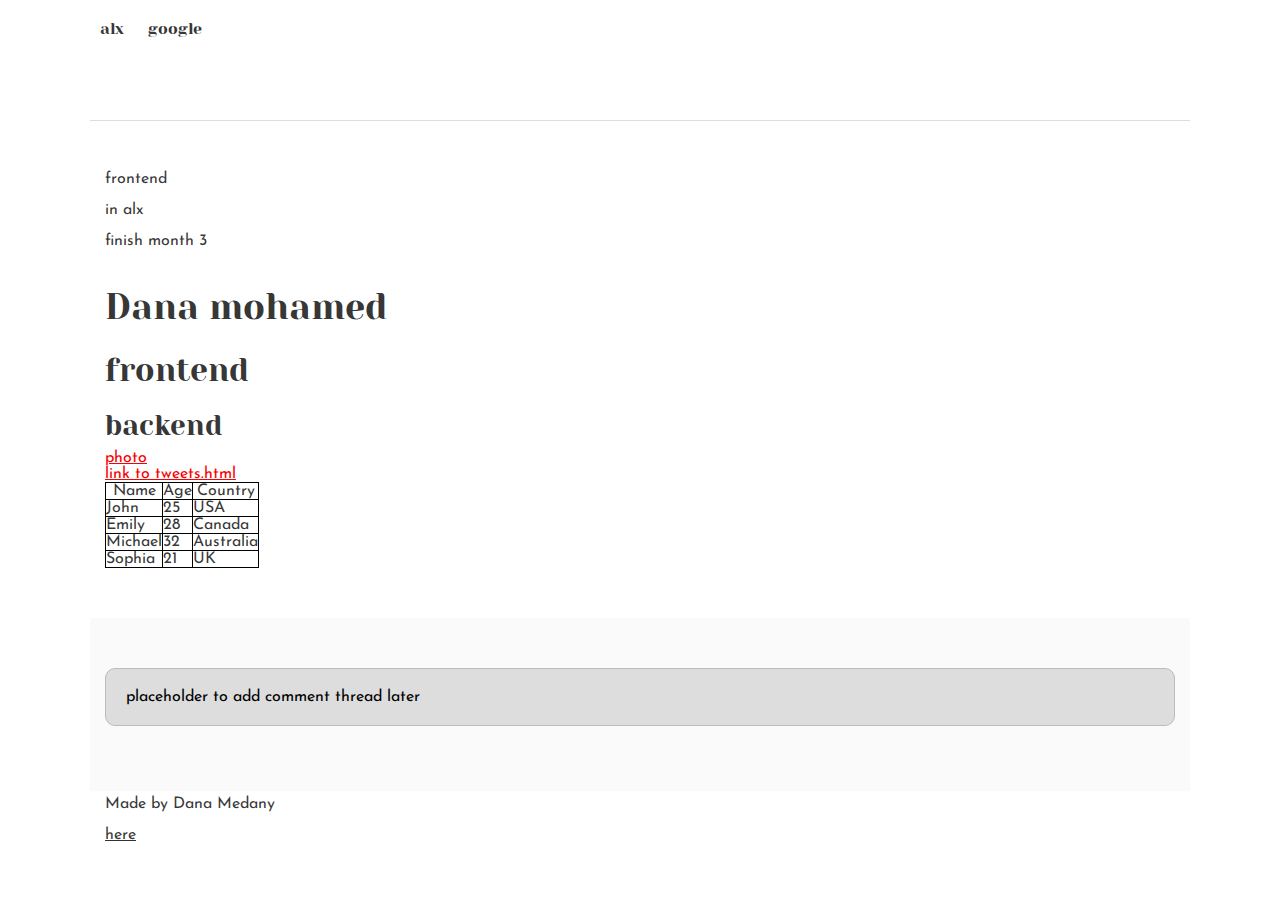
==== css_basic/index.html @ a16d4b4d "create css_basic directory" ====
<!DOCTYPE html>
<html>
  <head>
    <title>My first website</title>
    <link href="base.css" rel="stylesheet">
    <link href="styles.css" rel="stylesheet">
    <style>
      table {
        border-collapse: collapse;
      }
      table, th, td {
        border: 1px solid black;
      }
    </style>
  </head>
  <body>
    <!-- <p>this is dana</p>
    <p>frontend</p>
    <p>in alx</p>
    <p>finish month 3</p>
    <h1>Dana mohamed</h1>
    <h2>frontend</h2>
    <h3>backend</h3>
    <a href="https://i.ibb.co/gTDZZT8/ALX-Logo-07.png">photo </a>
    <br />
    <a href="tweets.html">link to tweets.html</a> -->
    <header>
      <ul>
        <li>
          <a href="https://www.alx.com">alx</a>
          <a href="https://www.google.com">google</a>
        </li>
      </ul>
    </header>


    <main>
      <article>
          <p>frontend</p>
          <p>in alx</p>
          <p>finish month 3</p>
          <h1>Dana mohamed</h1>
          <h2>frontend</h2>
          <h3>backend</h3>
          <a href="https://i.ibb.co/gTDZZT8/ALX-Logo-07.png">photo </a>
          <br />
          <a href="tweets.html">link to tweets.html</a>

          <table>
            <thead>
              <th>Name</th>
              <th>Age</th>
              <th>Country</th>
            </thead>
            <tbody>
              <tr>
                <td>John</td>
                <td>25</td>
                <td>USA</td>
              </tr>
              <tr>
                <td>Emily</td>
                <td>28</td>
                <td>Canada</td>
              </tr>
              <tr>
                <td>Michael</td>
                <td>32</td>
                <td>Australia</td>
              </tr>
              <tr>
                <td>Sophia</td>
                <td>21</td>
                <td>UK</td>
              </tr>
          </tbody>
          </table>
      </article>
      <aside>
        <p>placeholder to add comment thread later</p>
      </aside>
    </main>
    <footer>
      <p>Made by Dana Medany</YOUR></p>
      <a href="https://www.google.com" target="_blank">here</a>
    </footer>
  </body>
</html>
---- css_basic/base.css ----
/* Importing webfonts */
/* (If you're learning CSS, you should disregard that) */

@import url(https://fonts.googleapis.com/css?family=Yeseva+One);
@import url(https://fonts.googleapis.com/css?family=Josefin+Sans:400,700,700italic,400italic);

/* CSS reset rules */

html,
body {
  height: 100%;
  min-height: 100%;
}
html,
body,
div,
span,
applet,
object,
iframe,
h1,
h2,
h3,
h4,
h5,
h6,
p,
blockquote,
pre,
a,
abbr,
acronym,
address,
big,
cite,
code,
del,
dfn,
img,
ins,
kbd,
q,
s,
samp,
small,
strike,
sub,
sup,
tt,
var,
b,
u,
i,
center,
dl,
dt,
dd,
fieldset,
form,
label,
legend,
table,
caption,
tbody,
tfoot,
thead,
tr,
th,
td,
article,
aside,
canvas,
details,
embed,
figure,
figcaption,
footer,
header,
hgroup,
menu,
nav,
output,
ruby,
section,
summary,
time,
mark,
audio,
video {
  margin: 0;
  padding: 0;
  border: 0;
  font-size: 100%;
  font: inherit;
  vertical-align: baseline;
}
/* HTML5 display-role reset for older browsers */
article,
aside,
details,
figcaption,
figure,
footer,
header,
hgroup,
menu,
nav,
section {
  display: block;
}
body {
  line-height: 1;
}
blockquote,
q {
  quotes: none;
}
blockquote:before,
blockquote:after,
q:before,
q:after {
  content: "";
  content: none;
}
table {
  border-collapse: collapse;
  border-spacing: 0;
}

/* Fonts and colors */

body {
  font-family: "Josefin Sans", serif;
  color: rgba(0, 0, 0, 0.8);
}
h1,
h2,
h3,
h4,
h5,
h6,
header {
  font-family: "Yeseva One", sans-serif;
}
article {
}
header {
  border-bottom: 1px solid rgb(221, 221, 221);
  transition: border-bottom-color 1s ease;
}
header a {
  color: rgba(0, 0, 0, 0.8);
}
aside {
  background: #fafafa;
}
aside p {
  border: 1px solid #bbb;
  background: #ddd;
  color: black;
}
footer a {
  color: rgba(0, 0, 0, 0.8);
}
a {
  color: #f80002;
}

/* Positioning and margins */

@media (min-width: 1100px) {
  body {
    width: 1100px;
    margin: 0 auto;
  }
}

article {
  padding: 50px 15px;
}
article > *:first-child {
  margin-top: 0;
}
aside {
  padding: 50px 15px;
}
header .right {
  float: right;
  margin: 0 10px 15px;
}

/* Header */
header {
  padding: 20px 0;
  height: 80px;
}
header ul {
  list-style: none;
  margin: 0;
  padding: 0;
}
header li {
  display: inline;
  vertical-align: middle;
}
header li:first-child {
  margin: 0;
}
header li a {
  margin: 0 10px;
}
header li.logo {
  font-size: 36px;
}
header a {
  text-decoration: none;
}

/* Aside */

aside p {
  border-radius: 10px;
  padding: 20px 20px;
}

/* Footer */

footer {
  padding: 5px 15px;
  height: 80px;
}

/* Text styles and margins */

p {
  margin-bottom: 15px;
}
h1 {
  font-size: 36px;
  margin: 40px 0 20px;
}
h2 {
  font-size: 32px;
  margin: 30px 0 15px;
}
h3 {
  font-size: 28px;
  margin: 25px 0 10px;
}
h4 {
  font-size: 20px;
  font-weight: bold;
  margin: 20px 0 10px;
}
h5 {
  font-size: 18px;
  font-weight: bold;
  margin: 15px 0 10px;
}
h6 {
  font-weight: bold;
  margin: 5px 0;
}

@media (max-width: 800px) {
  body.works_on_smartphone {
    display: block;
  }
  body.works_on_smartphone main {
    display: block;
  }
  header .right {
    float: none;
  }
}
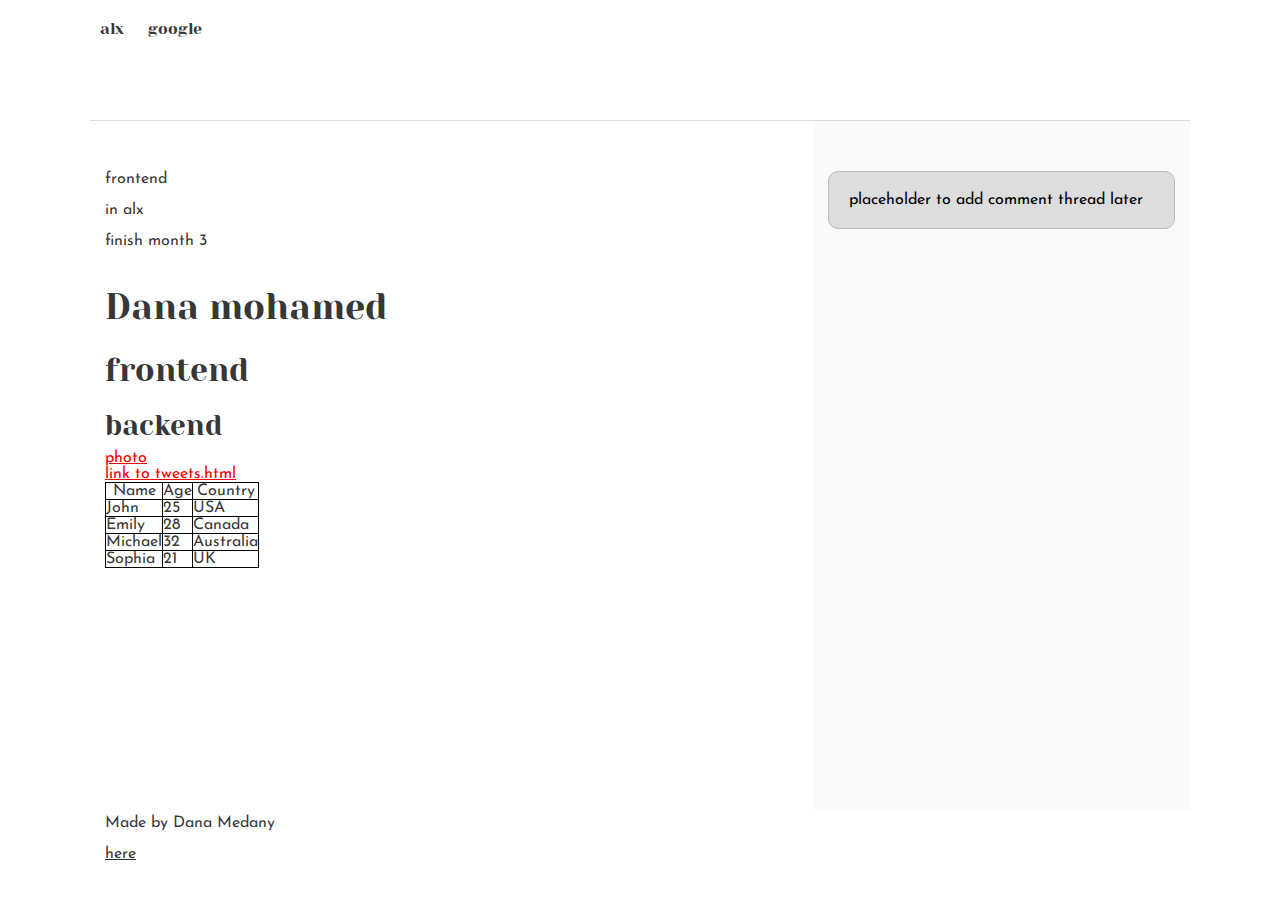
==== commit 1d988812: "task 2 is done" ====
--- a/css_basic/index.html
+++ b/css_basic/index.html
@@ -13,7 +13,7 @@
       }
     </style>
   </head>
-  <body>
+  <body class="works_on_smartphone">
     <!-- <p>this is dana</p>
     <p>frontend</p>
     <p>in alx</p>
--- a/css_basic/styles.css
+++ b/css_basic/styles.css
@@ -0,0 +1,24 @@
+body, main {
+  display: flex;
+}
+
+body {
+  flex-direction: column;
+}
+
+main {
+  flex-direction: row;
+  flex: auto;
+}
+
+article {
+  flex: 2;
+}
+
+aside {
+  flex: 1;
+}
+
+article, aside {
+  overflow-y: auto;
+}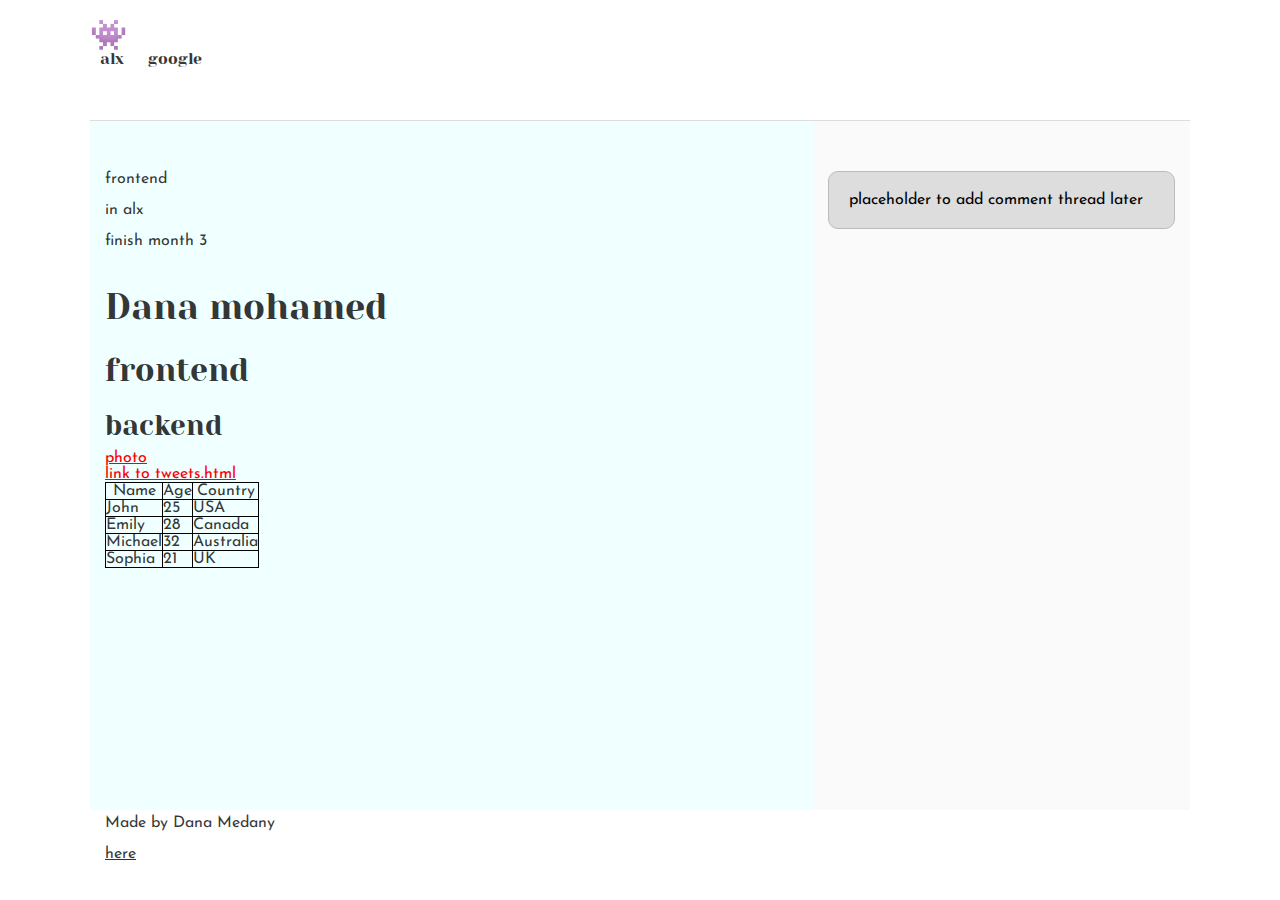
==== commit 8c7739b0: "task 3 is done" ====
--- a/css_basic/index.html
+++ b/css_basic/index.html
@@ -25,6 +25,7 @@
     <br />
     <a href="tweets.html">link to tweets.html</a> -->
     <header>
+      <a class="logo">&#128126;</a>
       <ul>
         <li>
           <a href="https://www.alx.com">alx</a>
--- a/css_basic/styles.css
+++ b/css_basic/styles.css
@@ -13,6 +13,7 @@
 
 article {
   flex: 2;
+  background-color: azure;
 }
 
 aside {
@@ -21,4 +22,8 @@
 
 article, aside {
   overflow-y: auto;
+}
+
+.logo {
+  font-size: 30px;
 }